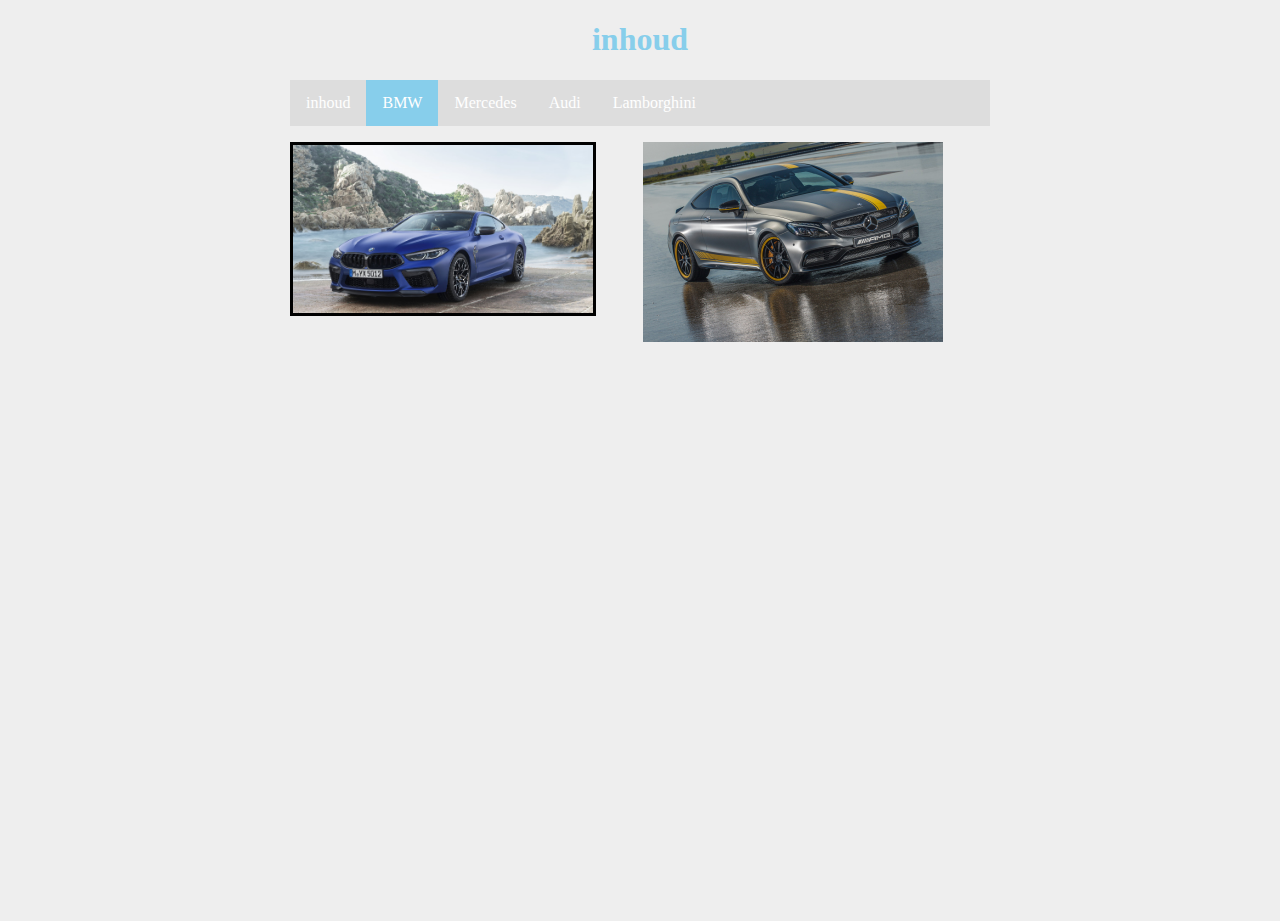
==== index.html @ 59999b92 "inhoud" ====
<!DOCTYPE html>

<html>

    <head>
        <link rel="stylesheet" href="style.css">
        <title>Dit is een eenvoudige website</title>
    </head>
    
    <body>
        <main>
            <header>
               <h1> inhoud</h1> 
            </header>
            
            <nav>
                <ul>
                    <li><a href="index.html">inhoud</a></li>
                    <li><a class="active" href="BMW.html">BMW</a></li>
                    <li><a href="Mercedes.html">Mercedes</a></li>
                    <li><a href="Audi.html">Audi</a></li>
                    <li><a Href="Lamborghini.html">Lamborghini</a></li>
                </ul>
            </nav>
            
            <article>
            
               
               
      
            </article>
        
            <footer>
                
               <p><img class="competition-plaatje" src="afbeeldingen/m8.jpg">
                <p><img class="c63" src="afbeeldingen/c63.jpg"></p>
            </footer>
        
        </main>
    
    </body>

</html>
---- style.css ----
/* Basislayout */

html, body {
    height: 100%;
    padding: 0;
    background-color: #EEEEEE;  
    
    color: #303030;
    font: Verdana, Arial, Sans-Serif;
}


main {
    margin: 0 auto;
    width: 700px;
    position: relative;
}


article {
    text-align: justify;
}

.competition-titel {
  color: black;
  
}

.competition-plaatje {
  border:3px solid black;
  width: 300px;

  float:left;
}              
.competition-tekst {
  color: black;


  
 

}

.after-competition {
  clear:both;
  
  
}

header {
    color: skyblue;
    text-align: center;
}


footer {
    text-align: center;
    padding-bottom: 10px;
}


/* specifieke stijlen */

img.zweefLinks {
    float: left;
    margin-right: 15px;
    
}


.smalltext {
    font-size: 0.7em;
}

a {
    color: skyblue;
    text-decoration: none;
}

a:hover {
    text-decoration: underline;
}

.c63 {
  width:300px;
}


/* navigatiebalk */
nav ul {
    list-style-type: none;
    margin: auto;
    padding: 0;
    background-color: #dddddd;
    overflow: hidden;
}

nav ul li {
    float: left;
}

nav li a {
    display: block;
    color: white;
    text-align: center;
    padding: 14px 16px;
    text-decoration: none;
}

nav li a:hover {
    background-color: #aaaaaa;
}

nav li a.active {
    background-color: skyblue;
}
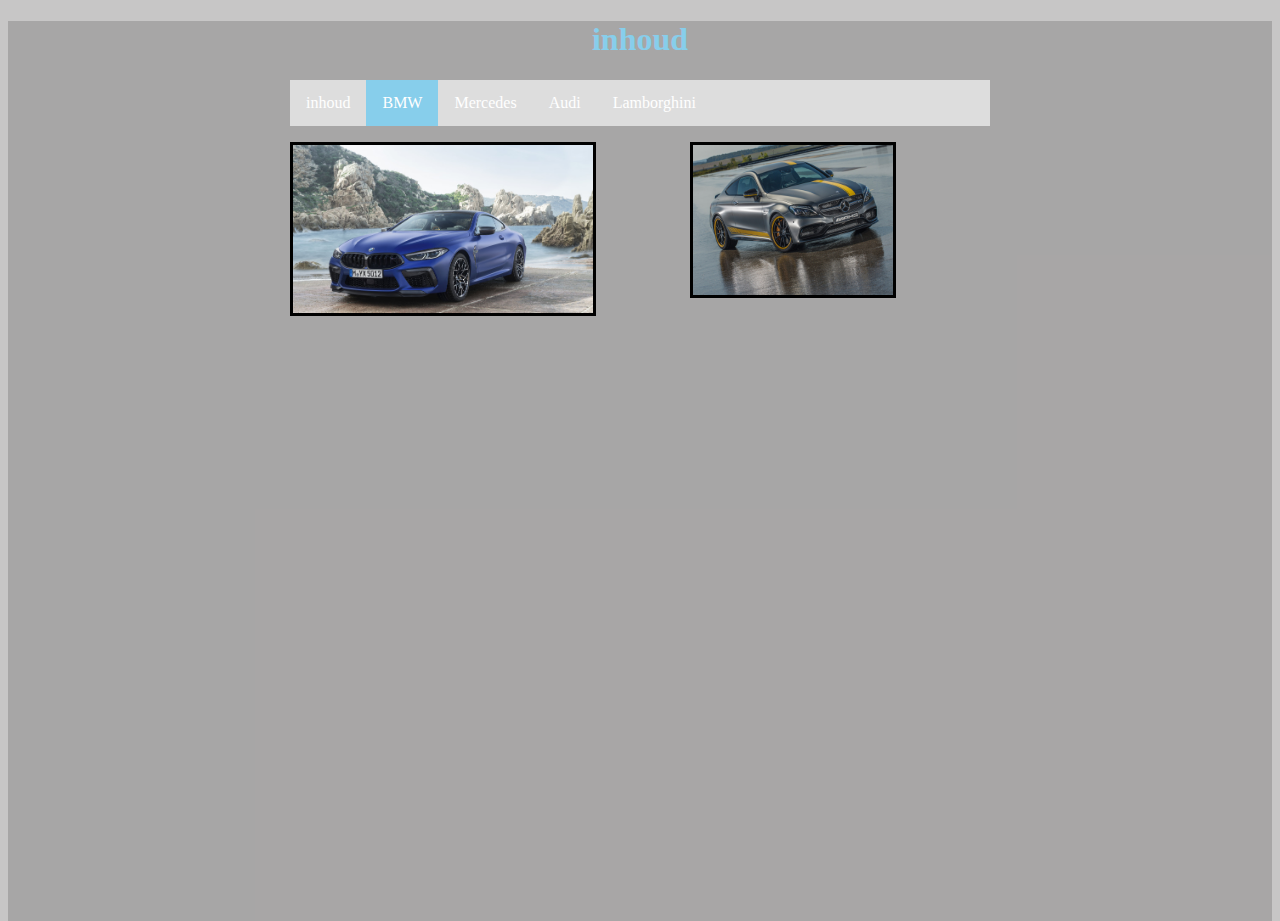
==== commit 1318f57a: "tekst mercedes" ====
--- a/index.html
+++ b/index.html
@@ -26,14 +26,13 @@
             <article>
             
                
-               
       
             </article>
         
             <footer>
-                
-               <p><img class="competition-plaatje" src="afbeeldingen/m8.jpg">
-                <p><img class="c63" src="afbeeldingen/c63.jpg"></p>
+
+                <p><img class="competition-plaatje" src="afbeeldingen/m8.jpg">
+               <p><img class="c63" src="afbeeldingen/c63.jpg"></p>
             </footer>
         
         </main>
--- a/style.css
+++ b/style.css
@@ -3,7 +3,7 @@
 html, body {
     height: 100%;
     padding: 0;
-    background-color: #EEEEEE;  
+    background-color :#807d7d70;  
     
     color: #303030;
     font: Verdana, Arial, Sans-Serif;
@@ -24,6 +24,7 @@
 .competition-titel {
   color: black;
   
+  
 }
 
 .competition-plaatje {
@@ -43,6 +44,7 @@
 
 .after-competition {
   clear:both;
+  
   
   
 }
@@ -82,7 +84,9 @@
 }
 
 .c63 {
-  width:300px;
+  width:200px;
+  height: 150px;
+  border: 3px solid black;
 }
 
 
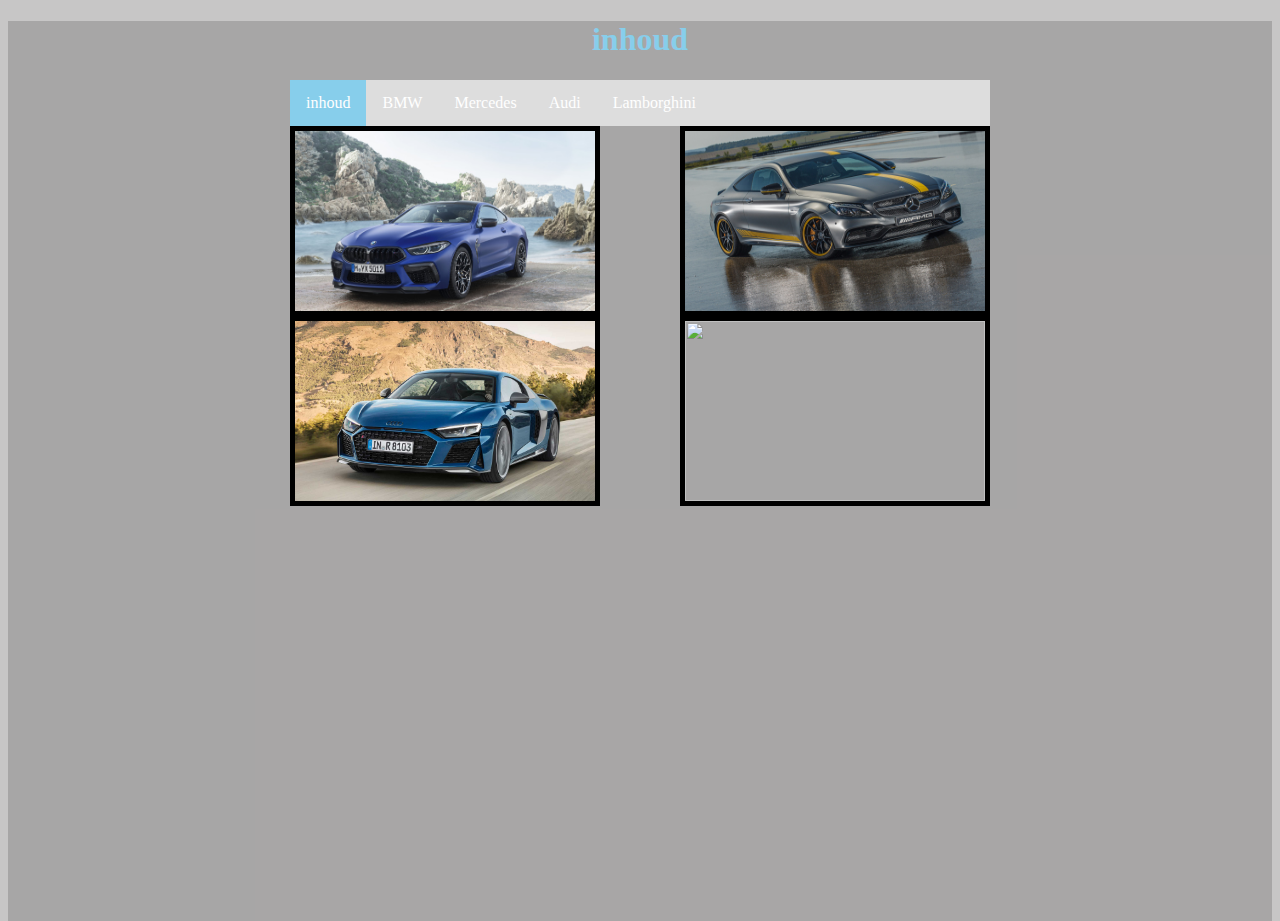
==== commit fcd801fa: "lay out verbetert" ====
--- a/index.html
+++ b/index.html
@@ -15,8 +15,8 @@
             
             <nav>
                 <ul>
-                    <li><a href="index.html">inhoud</a></li>
-                    <li><a class="active" href="BMW.html">BMW</a></li>
+                    <li><a class="active" href="index.html">inhoud</a></li>
+                    <li><a href="BMW.html">BMW</a></li>
                     <li><a href="Mercedes.html">Mercedes</a></li>
                     <li><a href="Audi.html">Audi</a></li>
                     <li><a Href="Lamborghini.html">Lamborghini</a></li>
@@ -31,8 +31,12 @@
         
             <footer>
 
-                <p><img class="competition-plaatje" src="afbeeldingen/m8.jpg">
-               <p><img class="c63" src="afbeeldingen/c63.jpg"></p>
+                <img class="plaatje links" src="afbeeldingen/m8.jpg">
+               <img class="plaatje rechts" src="afbeeldingen/c63.jpg">
+               <div class="clearFloat"></div>
+               <img class="plaatje links" src="afbeeldingen/r8.jpg">
+               <img class="plaatje rechts" src="afbeeldingen/huracan.jpg">
+              <div class="clearFloat"></div>
             </footer>
         
         </main>
--- a/style.css
+++ b/style.css
@@ -32,6 +32,8 @@
   width: 300px;
 
   float:left;
+  margin-right: 30px;
+  margin-bottom: 20px;
 }              
 .competition-tekst {
   color: black;
@@ -44,11 +46,23 @@
 
 .after-competition {
   clear:both;
+  color:black;
   
   
   
 }
+.r8{
+ 
+  width: 300px
+  
+  
+  
+  
 
+}
+.huracan{
+  width: 300px
+}
 header {
     color: skyblue;
     text-align: center;
@@ -84,8 +98,8 @@
 }
 
 .c63 {
-  width:200px;
-  height: 150px;
+  width:300px;
+  height: 180px;
   border: 3px solid black;
 }
 
@@ -120,5 +134,22 @@
 }
 
 
+/* index pagina */
+.plaatje {
+  
+  height: 180px;
+  width:300px;
+}
 
+.links {
+  float:left;
+  border: solid 5px black;
+}
 
+.rechts {
+  float:right;
+  border:solid 5px black;
+}
+.clearFloat {
+  clear:both;
+}
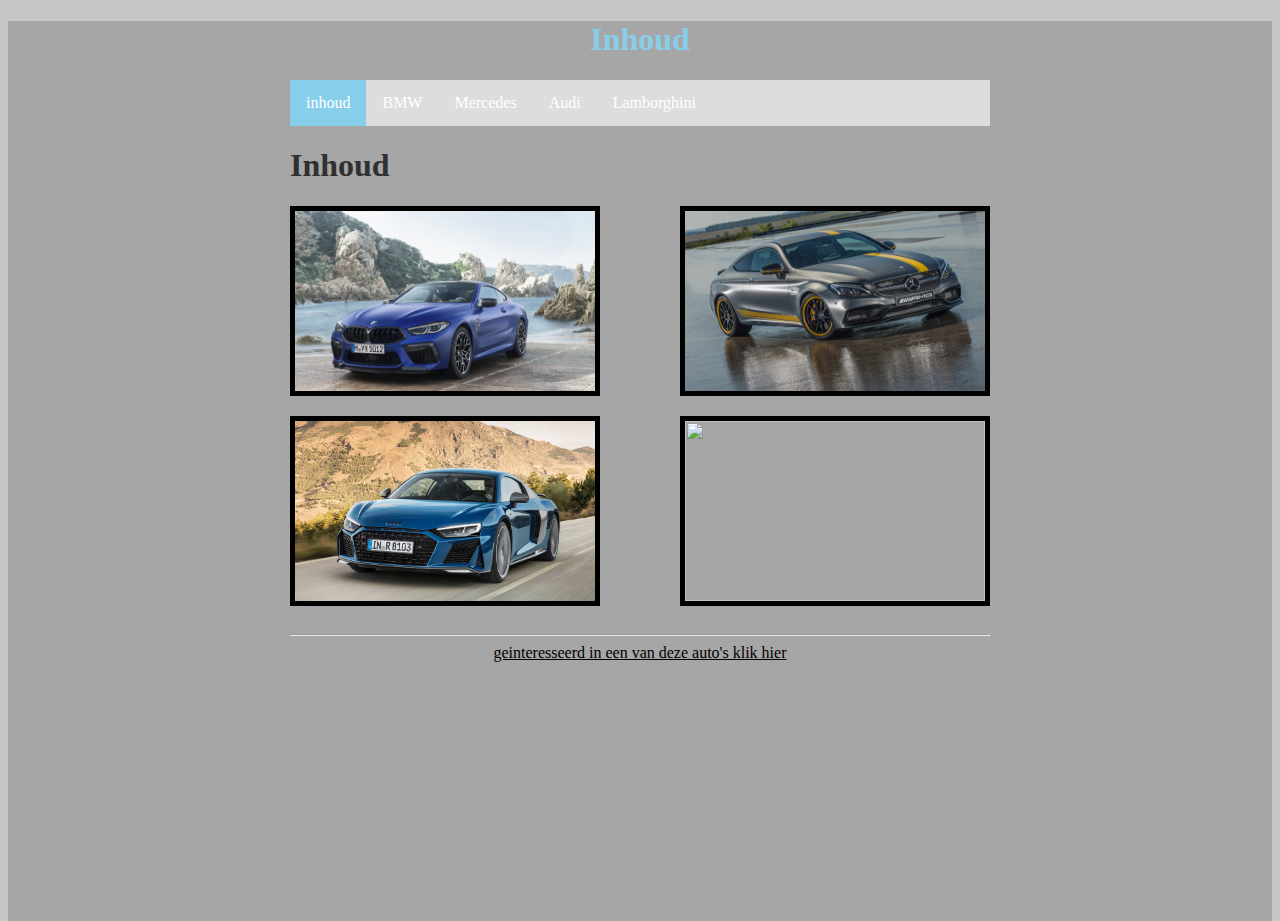
==== commit f7cce491: "eindresultaat" ====
--- a/index.html
+++ b/index.html
@@ -10,7 +10,7 @@
     <body>
         <main>
             <header>
-               <h1> inhoud</h1> 
+               <h1> Inhoud</h1> 
             </header>
             
             <nav>
@@ -24,12 +24,13 @@
             </nav>
             
             <article>
-            
+            <h1 class="competition-title"> Inhoud</h1>
                
       
             </article>
         
             <footer>
+              
 
                 <img class="plaatje links" src="afbeeldingen/m8.jpg">
                <img class="plaatje rechts" src="afbeeldingen/c63.jpg">
@@ -37,6 +38,8 @@
                <img class="plaatje links" src="afbeeldingen/r8.jpg">
                <img class="plaatje rechts" src="afbeeldingen/huracan.jpg">
               <div class="clearFloat"></div>
+              <hr/>
+             <a class="linkje" target="_blank" href="https://www.autotrack.nl"> geinteresseerd in een van deze auto's klik hier</a>  
             </footer>
         
         </main>
--- a/style.css
+++ b/style.css
@@ -28,7 +28,7 @@
 }
 
 .competition-plaatje {
-  border:3px solid black;
+  border:5px solid black;
   width: 300px;
 
   float:left;
@@ -48,12 +48,11 @@
   clear:both;
   color:black;
   
+}
   
   
-}
-.r8{
- 
-  width: 300px
+
+
   
   
   
@@ -97,13 +96,6 @@
     text-decoration: underline;
 }
 
-.c63 {
-  width:300px;
-  height: 180px;
-  border: 3px solid black;
-}
-
-
 /* navigatiebalk */
 nav ul {
     list-style-type: none;
@@ -136,20 +128,32 @@
 
 /* index pagina */
 .plaatje {
-  
   height: 180px;
   width:300px;
+  border: solid 5px black;
+  margin-bottom: 20px;
 }
 
 .links {
   float:left;
-  border: solid 5px black;
 }
 
 .rechts {
   float:right;
-  border:solid 5px black;
 }
+
 .clearFloat {
   clear:both;
 }
+.naast-plaatje{
+  float:right;
+  color:black; 
+}
+
+.linkje{
+  color:black;
+ text-decoration-line:underline;
+}
+.filmpjes{
+  color: black
+}